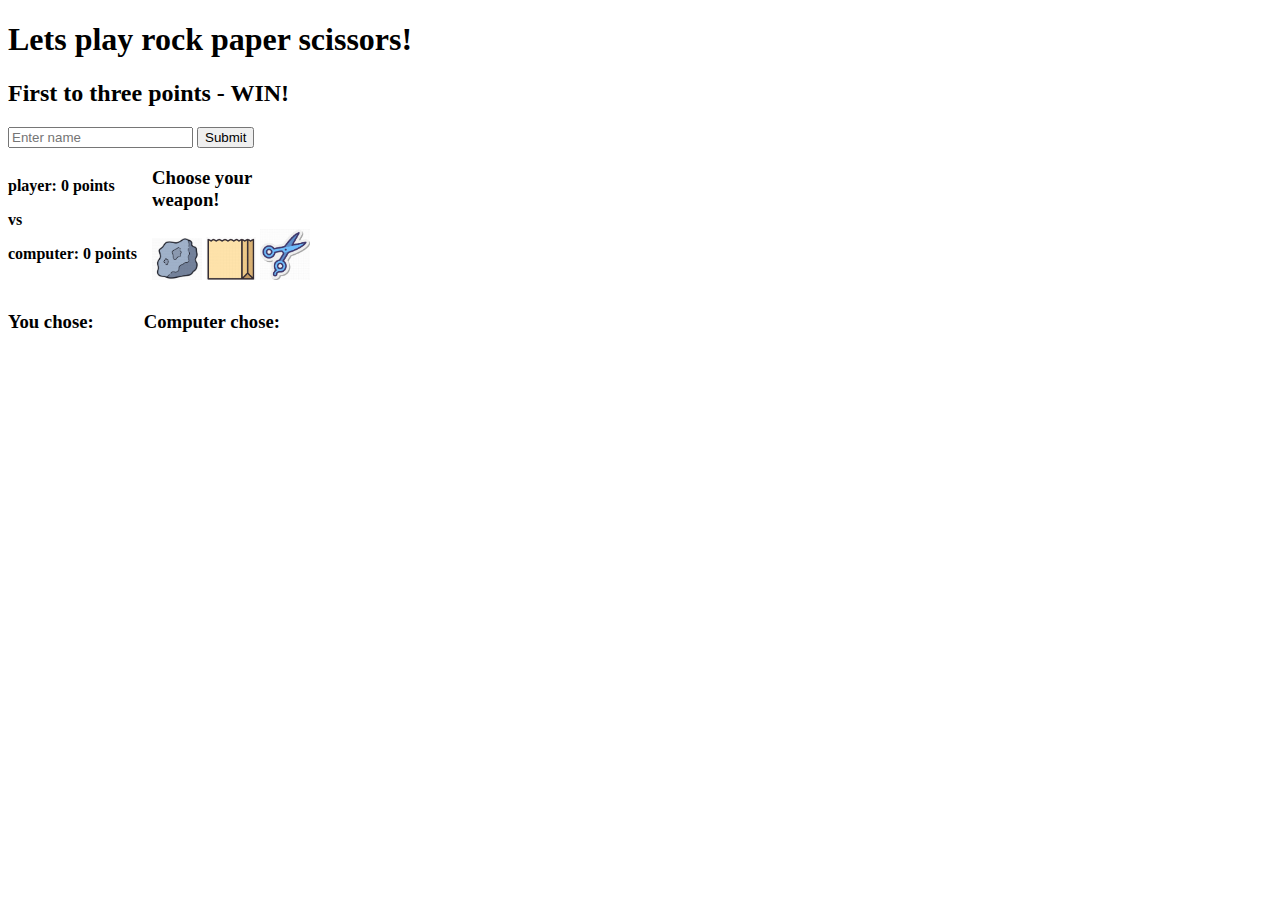
==== index.html @ 9fea934e "Add files via upload" ====
<!DOCTYPE html>
<html lang="en">
<head>
    <meta charset="UTF-8">
    <meta http-equiv="X-UA-Compatible" content="IE=edge">
    <meta name="viewport" content="width=device-width, initial-scale=1.0">
    <title>StenSaxPåse</title>
    <script src="js/script.js" defer></script>
    <link rel="stylesheet" href="css/styles.css">
</head>
<body>
    <h1>Lets play rock paper scissors!</h1>
    <h2 id="needed-to-win">First to three points - WIN!</h2>
    <form id="player-name-form" action="">
        <input type="text" id="player-name-text" placeholder="Enter name">
        <button id="player-name-btn">Submit</button>
    </form>
    <section id="flexbox-container">
    <h2 id="name-vs-computer"><p id="p-name" class="p-name">player: 0 points</p> <p id="p-vs">vs</p> <p id="p-computer">computer: 0 points</p></h2>
    <div id="player-container">
        <h3>Choose your weapon!</h3>
        <img src="images/weapon-1.PNG" id="weapon-1" alt="rock">
        <img src="images/weapon-2.PNG" id="weapon-2" alt="paper">
        <img src="images/weapon-3.PNG" id="weapon-3" alt="scissors">
    </div>
    </section>
   
    <div id="contestants-chose">
        <h3>You chose: </h3>
        <img src="images/blank.PNG" id="players-choice" alt="you chose">
        <h3>Computer chose: </h3>
        <img src="images/blank.PNG" id="computers-choice" alt="computer chose">
    </div>
</body>
</html>
---- css/styles.css ----
img {
    width: 50px;
}

#name-vs-computer {
    font-size: 1rem;
    width: 9rem;
}

#player-container {
    width: 10rem;
}

#contestants-chose {
    display: flex;
}
#contestants-chose img {
    width: 50px;
    height: 40px;
}

#flexbox-container {
    display: flex;
}
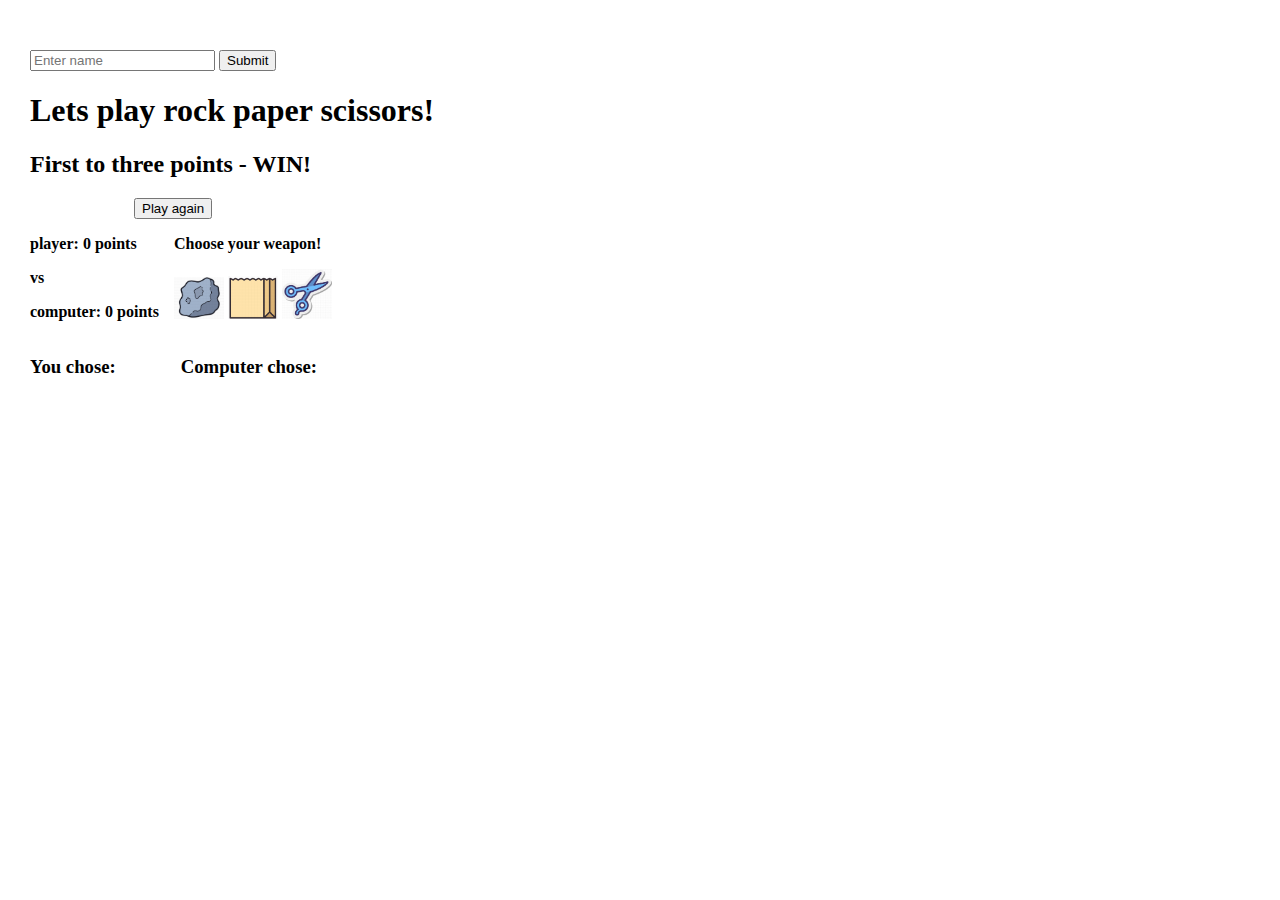
==== commit a8588e7d: "fixed link problem" ====
--- a/index.html
+++ b/index.html
@@ -9,16 +9,17 @@
     <link rel="stylesheet" href="css/styles.css">
 </head>
 <body>
-    <h1>Lets play rock paper scissors!</h1>
-    <h2 id="needed-to-win">First to three points - WIN!</h2>
     <form id="player-name-form" action="">
         <input type="text" id="player-name-text" placeholder="Enter name">
         <button id="player-name-btn">Submit</button>
     </form>
+    <h1 id="main-headline">Lets play rock paper scissors!</h1>
+    <h2 id="needed-to-win">First to three points - WIN!</h2>
+    <button id="play-again-btn">Play again</button>
     <section id="flexbox-container">
     <h2 id="name-vs-computer"><p id="p-name" class="p-name">player: 0 points</p> <p id="p-vs">vs</p> <p id="p-computer">computer: 0 points</p></h2>
     <div id="player-container">
-        <h3>Choose your weapon!</h3>
+        <h3 id="choose-weapon-h3">Choose your weapon!</h3>
         <img src="images/weapon-1.PNG" id="weapon-1" alt="rock">
         <img src="images/weapon-2.PNG" id="weapon-2" alt="paper">
         <img src="images/weapon-3.PNG" id="weapon-3" alt="scissors">
--- a/css/styles.css
+++ b/css/styles.css
@@ -1,3 +1,7 @@
+body {
+    margin-left: 30px;
+}
+
 img {
     width: 50px;
 }
@@ -5,6 +9,7 @@
 #name-vs-computer {
     font-size: 1rem;
     width: 9rem;
+    margin: 0px;
 }
 
 #player-container {
@@ -17,8 +22,21 @@
 #contestants-chose img {
     width: 50px;
     height: 40px;
+    margin-left: 15px;
 }
 
 #flexbox-container {
     display: flex;
+}
+
+#choose-weapon-h3 {
+    font-size: 1rem;
+}
+
+#player-name-form {
+    margin-top: 50px;
+}
+
+#play-again-btn {
+    margin-left: 6.5rem;
 }